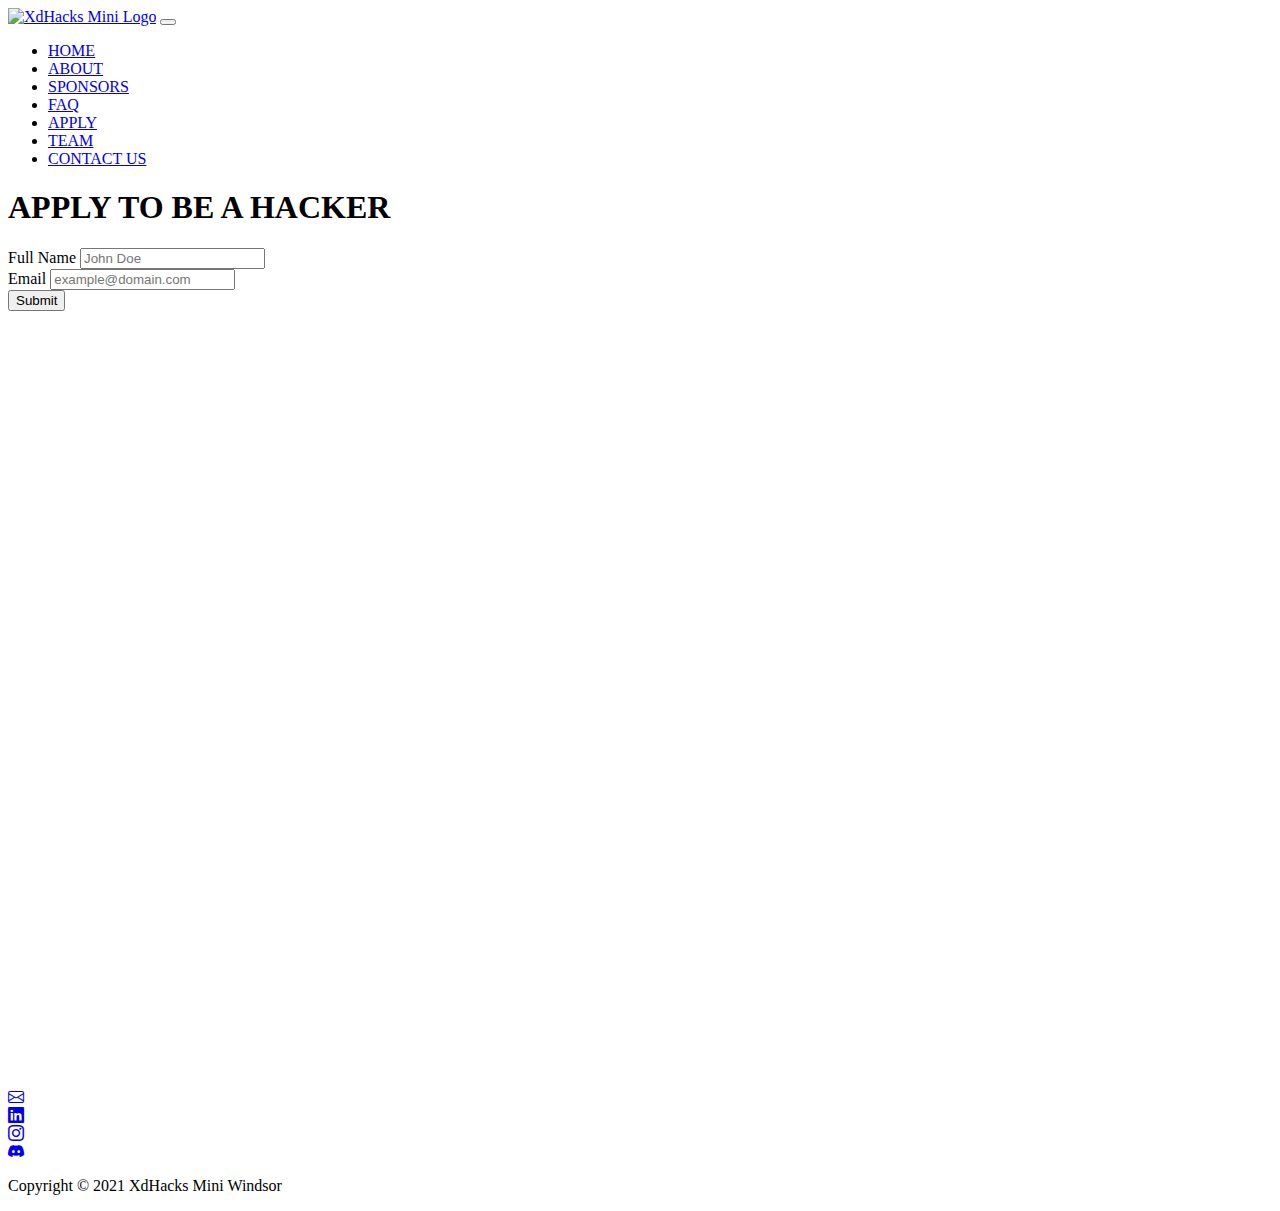
==== apply.html @ 00466437 "fixed background" ====
<!DOCTYPE html>
<html lang="en">

<head>
    <meta charset="UTF-8">
    <meta http-equiv="X-UA-Compatible" content="IE=edge">
    <meta name="viewport" content="width=device-width, initial-scale=1.0">
    <link href="bootstrap.css" rel="stylesheet">
    <link rel="stylesheet" href="https://cdn.jsdelivr.net/npm/bootstrap-icons@1.3.0/font/bootstrap-icons.css">
    <link href="https://fonts.googleapis.com/css2?family=Montserrat:wght@200;500&display=swap" rel="stylesheet">
    <link rel="stylesheet" href="style.css">
    <title>XDHacks Mini Windsor</title>
</head>

<body>
    <nav class="navbar navbar-expand-lg bg-light navbar-light py-4 fixed-top">
        <div class="container-fluid">
            <a href="index.html" class="mx-4" style="height: 80%;" target="_blank"><img src="images/Logo2.jpg"
                    alt="XdHacks Mini Logo" id="nav-logo" height=50px width=50px></a>
            <button class="navbar-toggler" type="button" data-bs-toggle="collapse" data-bs-target="#navmenu">
                <span class="navbar-toggler-icon"></span>
            </button>
            <div class="collapse navbar-collapse" id="navmenu">
                <ul class="navbar-nav ms-auto">
                    <li class="nav-item">
                        <a href="index.html" class="nav-link animated-link">HOME</a>
                    </li>
                    <li class="nav-item">
                        <a href="index.html#about" class="nav-link animated-link">ABOUT</a>
                    </li>
                    <li class="nav-item">
                        <a href="index.html#sponsors" class="nav-link animated-link">SPONSORS</a>
                    </li>
                    <li class="nav-item">
                        <a href="index.html#faq" class="nav-link animated-link">FAQ</a>
                    </li>
                    <li class="nav-item">
                        <a href="apply.html" class="nav-link animated-link">APPLY</a>
                    </li>
                    <li class="nav-item">
                        <a href="team.html" class="nav-link animated-link">TEAM</a>
                    </li>
                    <li class="nav-item">
                        <a href="contact.html" class="nav-link animated-link">CONTACT US</a>
                    </li>
                </ul>
            </div>
        </div>
    </nav>


    <section class="text-dark p-5"
        style="background-image: url(images/bg4.0.png); height: 100vh;  background-size: cover;">
        <div class="container pt-5">
            <div class="justify-content-between align-items-center">
                <h1 class="mb-3 mb-md-0 pt-5">APPLY TO BE A HACKER</h1>
                <div class="input-group input-group-lg news-input pt-5">
                    <span class="input-group-text bg-primary text-light">Full Name</span>
                    <input type="text" class="form-control" aria-label="Name" placeholder="John Doe">
                </div>
                <div class="input-group input-group-lg news-input pt-2">
                    <span class="input-group-text bg-primary text-light">Email</span>
                    <input type="text" class="form-control" aria-label="EMAIL" placeholder="example@domain.com">
                </div>
                <button class="btn btn-primary btn-lg text-light mt-2">Submit</button>
            </div>
        </div>
    </section>

    <footer class="p-4 bg-secondary text-light text-center position-relative">
        <div class="container-fluid">
            <div id="contact-icon-container" class="d-flex justify-content-center mb-2">
                <div class="mx-2 fs-2">
                    <a href="mailto:xdhacksmini.windsor@gmail.com" target="_blank"><i class="bi bi-envelope"></i></a>
                </div>
                <div class="mx-2 fs-2">
                    <a href="https://google.ca" target="_blank"><i class="bi bi-linkedin"></i></a>
                </div>
                <div class="mx-2 fs-2">
                    <a href="https://www.instagram.com/xdhacksmini_windsor/" target="_blank"><i
                            class="bi bi-instagram"></i></a>
                </div>
                <div class="mx-2 fs-2">
                    <a href="https://discord.gg/9etzRHZwC9" target="_blank"><i class="bi bi-discord"></i></a>
                </div>
            </div>

            <p class="lead pt-2">Copyright &copy; 2021 XdHacks Mini Windsor</p>
        </div>
    </footer>

    <script src="https://cdn.jsdelivr.net/npm/bootstrap@5.1.1/dist/js/bootstrap.bundle.min.js"
        integrity="sha384-/bQdsTh/da6pkI1MST/rWKFNjaCP5gBSY4sEBT38Q/9RBh9AH40zEOg7Hlq2THRZ"
        crossorigin="anonymous"></script>
</body>

</html>
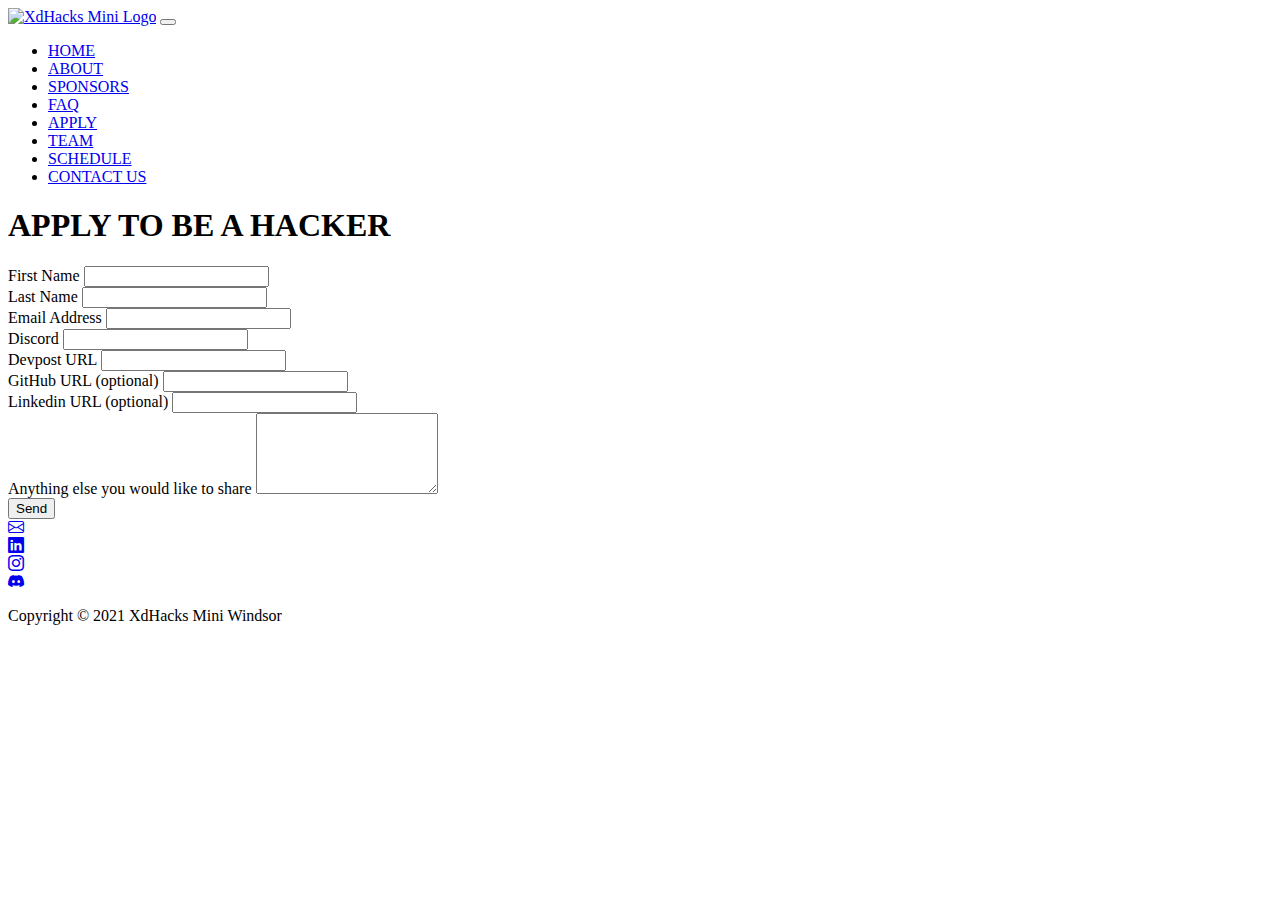
==== commit 0157cbcb: "Add files via upload" ====
--- a/apply.html
+++ b/apply.html
@@ -41,6 +41,9 @@
                         <a href="team.html" class="nav-link animated-link">TEAM</a>
                     </li>
                     <li class="nav-item">
+                        <a href="schedule.html" class="nav-link animated-link">SCHEDULE</a>
+                    </li>
+                    <li class="nav-item">
                         <a href="contact.html" class="nav-link animated-link">CONTACT US</a>
                     </li>
                 </ul>
@@ -49,20 +52,65 @@
     </nav>
 
 
-    <section class="text-dark p-5"
-        style="background-image: url(images/bg4.0.png); height: 100vh;  background-size: cover;">
+    <section class="text-light p-5" style="background-image: url(images/bg4.0.png); background-size: cover;">
         <div class="container pt-5">
+            <div class="pt-5">
+                <div class="justify-content-between align-items-center">
+                    <h1 class="mb-3 mb-md-0 pt-5 pb-4">APPLY TO BE A HACKER</h1>
+                </div>
+            </div>
+            
             <div class="justify-content-between align-items-center">
-                <h1 class="mb-3 mb-md-0 pt-5">APPLY TO BE A HACKER</h1>
-                <div class="input-group input-group-lg news-input pt-5">
-                    <span class="input-group-text bg-primary text-light">Full Name</span>
-                    <input type="text" class="form-control" aria-label="Name" placeholder="John Doe">
+                <!-- First Name input -->
+                <div class="form-outline mb-4">
+                    <label class="form-label" for="name-input">First Name</label>
+                    <input type="text" name="first name" id="firstname-input" class="form-control" required />
                 </div>
-                <div class="input-group input-group-lg news-input pt-2">
-                    <span class="input-group-text bg-primary text-light">Email</span>
-                    <input type="text" class="form-control" aria-label="EMAIL" placeholder="example@domain.com">
+
+                <!-- Last Name input -->
+                <div class="form-outline mb-4">
+                    <label class="form-label" for="name-input">Last Name</label>
+                    <input type="text" name="last name" id="lastname-input" class="form-control" required />
                 </div>
-                <button class="btn btn-primary btn-lg text-light mt-2">Submit</button>
+
+                <!-- Email input -->
+                <div class="form-outline mb-4">
+                    <label class="form-label" for="email-input">Email Address</label>
+                    <input type="email" name="email" id="email-input" class="form-control" required />
+                </div>
+
+                <!-- Discord input -->
+                <div class="form-outline mb-4">
+                    <label class="form-label" for="email-input">Discord</label>
+                    <input type="text" name="discord" id="discord-input" class="form-control" required/>
+                </div>
+
+                <!-- Linkedin input -->
+                <div class="form-outline mb-4">
+                    <label class="form-label" for="email-input">Devpost URL</label>
+                    <input type="url" name="devpost" id="devpost-input" class="form-control" required/>
+                </div>
+
+                <!-- Github input -->
+                <div class="form-outline mb-4">
+                    <label class="form-label" for="email-input">GitHub URL (optional)</label>
+                    <input type="url" name="github" id="github-input" class="form-control"/>
+                </div>
+
+                <!-- Linkedin input -->
+                <div class="form-outline mb-4">
+                    <label class="form-label" for="email-input">Linkedin URL (optional)</label>
+                    <input type="url" name="linkedin" id="linkedin-input" class="form-control"/>
+                </div>
+
+                <!-- Message input -->
+                <div class="form-outline mb-4">
+                    <label class="form-label" for="form4Example3">Anything else you would like to share</label>
+                    <textarea class="form-control" id="form4Example3" rows="5"></textarea>
+                </div>
+
+                <!-- Submit button -->
+                <button type="submit" class="btn btn-primary mb-4 px-4 py-2 text-light">Send</button>
             </div>
         </div>
     </section>
